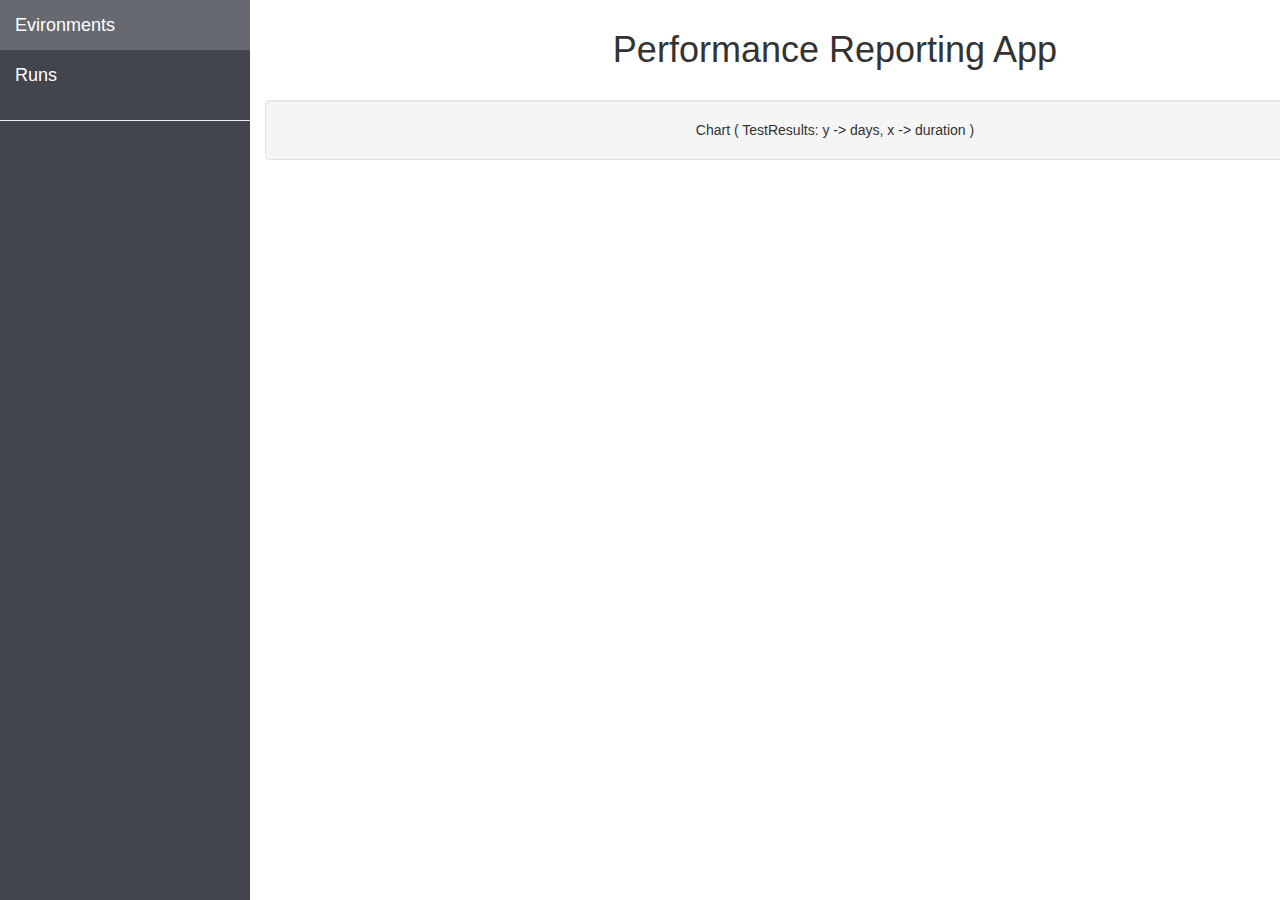
==== src/main/webapp/index.html @ ca7cf867 "adding environments (get)" ====
<!doctype html>
<html ng-app="perf_reportingApp" ng-cloak>

<head>
    <title>Performance Report</title>
    <link href="//maxcdn.bootstrapcdn.com/bootstrap/3.3.4/css/bootstrap.min.css" rel="stylesheet" type="text/css" />
    <link href="styles/style.css" rel="stylesheet" type="text/css" />
</head>

<body ng-controller="HomeController">
    <div id="wrapper">
        <!--<run-sidebar></run-sidebar>-->
        <div ng-if="hasSidebar" ng-include="'app/views/sidebar.html'"></div>
        <div class="container" style="padding-top: 10px">
            <div ng-view></div>
        </div>
    </div>
    <!-- angular modules -->
    <script src="https://ajax.googleapis.com/ajax/libs/jquery/1.11.3/jquery.min.js"></script>
    <script src="scripts/angular.js"></script>
    <script src="scripts/angular-route.js"></script>
    <script src="scripts/ui-bootstrap-tpls-0.13.0.min.js"></script>
    <!-- main app -->
    <script src="app/app.js"></script>
    <script src="app/controllers/RunController.js"></script>
    <script src="app/controllers/EnvironmentController.js"></script>
    <script src="app/controllers/HomeController.js"></script>
    <script src="app/services/perfFactory.js"></script> 
</body>
</html>
---- src/main/webapp/styles/style.css ----
#wrapper {
    padding-left: 0;
    -webkit-transition: all 0.5s ease;
    -moz-transition: all 0.5s ease;
    -o-transition: all 0.5s ease;
    transition: all 0.5s ease;
}

#sidebar-wrapper {
    z-index: 1000;
    position: fixed;
    left: 250px;
    width: 350px;
    height: 100%;
    margin-left: -250px;
    overflow-y: auto;
    background: rgb(66, 68, 78);
    -webkit-transition: all 0.5s ease;
    -moz-transition: all 0.5s ease;
    -o-transition: all 0.5s ease;
    transition: all 0.5s ease;
}

#page-content-wrapper {
    width: 100%;
    position: absolute;
    padding: 15px;
}

.nav-list {
    top: 0;
    width: 250px;
    margin: 0;
    padding: 0;
    list-style: none;
}

.nav-list > li {
    text-indent: 5px;
    line-height: 30px;
    color: #3b1717
}

.nav-list li a {
    text-indent: 0px;
    font-size: 18px;
    font-family: sans-serif;
    display: block;
    line-height: 30px;
    text-decoration: none;
    color: #ffffff;
}

.nav-list li ul li a {
    text-indent: 0px;
    font-size: 14px;
    display: block;
    line-height: 30px;
    text-decoration: none;
    color: #c4c4c4;
    padding-bottom: 10px;
}


.nav-list label {
    color: #fff;
    padding-left: 8px;
    font-size: 16px;
}


.nav-list li a:hover {
    text-decoration: none;
    color: #fff;
    background: rgba(255, 255, 255, 0.2);
}

ul.tree {
    list-style-type: none;
}

.sidebar-nav li a:active,
.sidebar-nav li a:focus {
    text-decoration: none;
}

.sidebar-nav > .sidebar-brand {
    height: 65px;
    font-size: 18px;
    line-height: 60px;
}

.sidebar-brand {
    color: #ffffff;
}

/*.sidebar-nav > .sidebar-brand a:hover {
    color: #fff;
    background: none;
}*/

#wrapper {
    padding-left: 250px;
}

#sidebar-wrapper {
    width: 250px;
}
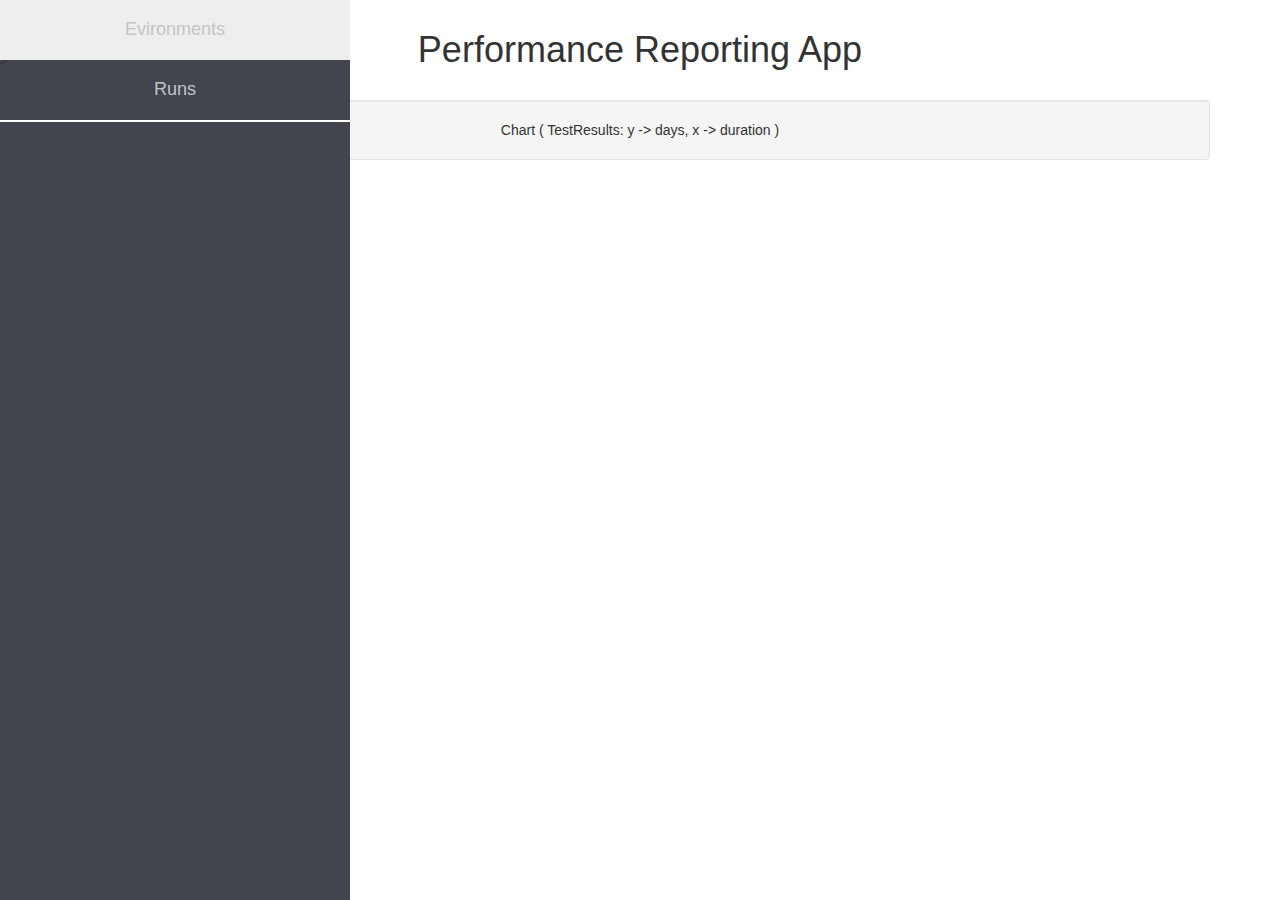
==== commit 71471c3d: ""addin env"" ====
--- a/src/main/webapp/index.html
+++ b/src/main/webapp/index.html
@@ -25,6 +25,8 @@
     <script src="app/controllers/RunController.js"></script>
     <script src="app/controllers/EnvironmentController.js"></script>
     <script src="app/controllers/HomeController.js"></script>
+    <script src="app/directives/sidebarMainDirective.js"></script>
+    <script src="app/directives/sidebarRepeatDirective.js"></script>
     <script src="app/services/perfFactory.js"></script> 
 </body>
 </html>--- a/src/main/webapp/styles/style.css
+++ b/src/main/webapp/styles/style.css
@@ -1,3 +1,4 @@
+
 #wrapper {
     padding-left: 0;
     -webkit-transition: all 0.5s ease;
@@ -27,6 +28,7 @@
     padding: 15px;
 }
 
+/*
 .nav-list {
     top: 0;
     width: 250px;
@@ -94,10 +96,10 @@
     color: #ffffff;
 }
 
-/*.sidebar-nav > .sidebar-brand a:hover {
+.sidebar-nav > .sidebar-brand a:hover {
     color: #fff;
     background: none;
-}*/
+}
 
 #wrapper {
     padding-left: 250px;
@@ -105,4 +107,90 @@
 
 #sidebar-wrapper {
     width: 250px;
+}
+*/
+/*.tree {
+    min-height:20px;
+    padding:19px;
+    margin-bottom:20px;
+    background-color:#fbfbfb;
+    border:1px solid #999;
+    -webkit-border-radius:4px;
+    -moz-border-radius:4px;
+    border-radius:4px;
+    -webkit-box-shadow:inset 0 1px 1px rgba(0, 0, 0, 0.05);
+    -moz-box-shadow:inset 0 1px 1px rgba(0, 0, 0, 0.05);
+    box-shadow:inset 0 1px 1px rgba(0, 0, 0, 0.05)
+}*/
+li.sidebar-brand {
+    outline: 2px solid white;
+    line-height: 0px;
+}
+
+li.sidebar-brand a {
+    text-align: center;
+    display: block;
+    text-decoration: none;
+    color: #c4c4c4;
+}
+
+.tree li {
+    list-style-type:none;
+    margin:0;
+    padding:10px 5px 0 5px;
+    position:relative
+}
+
+.tree li a {
+    text-decoration: none;
+    color: #c4c4c4;
+}
+
+.tree li::before, .tree li::after {
+    content:'';
+    left:-20px;
+    position:absolute;
+    right:auto
+}
+.tree li::before {
+    border-left:1px solid #999;
+    bottom:50px;
+    height:100%;
+    top:0;
+    width:1px
+}
+.tree li::after {
+    border-top:1px solid #999;
+    height:20px;
+    top:25px;
+    width:25px
+}
+.tree li span {
+    -moz-border-radius:5px;
+    -webkit-border-radius:5px;
+    border:1px solid #999;
+    border-radius:5px;
+    display:inline-block;
+    padding:3px 8px;
+    text-decoration:none
+}
+.tree li.parent_li>span {
+    cursor:pointer
+}
+.tree>ul>li::before, .tree>ul>li::after {
+    border:0
+}
+.tree li:last-child::before {
+    height:30px
+}
+.tree li.parent_li>span:hover, .tree li.parent_li>span:hover+ul li span {
+    background:#eee;
+    border:1px solid #94a0b4;
+    color:#000
+}
+
+
+
+.label-as-badge {
+    border-radius: 1em;
 }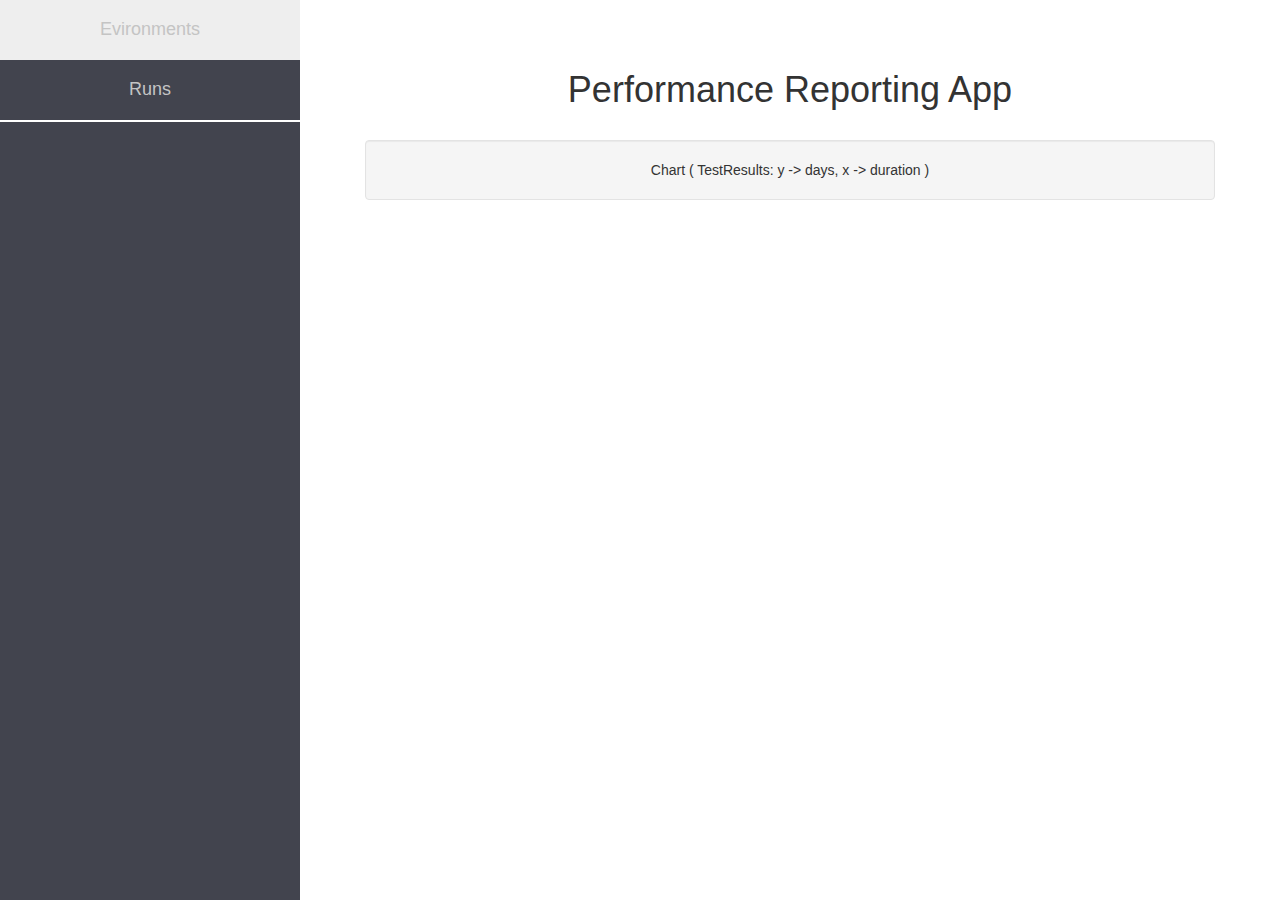
==== commit a62ac2a4: "adding envs" ====
--- a/src/main/webapp/index.html
+++ b/src/main/webapp/index.html
@@ -10,10 +10,30 @@
 <body ng-controller="HomeController">
     <div id="wrapper">
         <!--<run-sidebar></run-sidebar>-->
+<!--        <div class="container" style="padding-top: 10px">-->
+<!--            <div class="row">
+                <div class="col-md-2 col-sm-2">
+                <div ng-if="hasSidebar" ng-include="'app/views/sidebar.html'"></div>
+                </div>
+                <div class="col-md-10 col-sm-10">
+                    <div class="container">-->
         <div ng-if="hasSidebar" ng-include="'app/views/sidebar.html'"></div>
-        <div class="container" style="padding-top: 10px">
-            <div ng-view></div>
+        <div id="page-content-wrapper">
+            <div class="page-content">
+                <div class="container-fluid">
+                    <div class="row">
+                        <div class="col-md-12">
+                            <div ng-view></div>
+                        </div>
+                    </div>
+                </div>    
+            </div>
         </div>
+                        
+<!--                    </div>
+                </div>
+            </div>-->
+ <!--       </div>-->
     </div>
     <!-- angular modules -->
     <script src="https://ajax.googleapis.com/ajax/libs/jquery/1.11.3/jquery.min.js"></script>
--- a/src/main/webapp/styles/style.css
+++ b/src/main/webapp/styles/style.css
@@ -1,32 +1,59 @@
-
 #wrapper {
-    padding-left: 0;
-    -webkit-transition: all 0.5s ease;
-    -moz-transition: all 0.5s ease;
-    -o-transition: all 0.5s ease;
-    transition: all 0.5s ease;
+  padding-left: 300px;
+  transition: all 0.4s ease 0s;
 }
 
 #sidebar-wrapper {
-    z-index: 1000;
-    position: fixed;
-    left: 250px;
-    width: 350px;
-    height: 100%;
-    margin-left: -250px;
-    overflow-y: auto;
+  margin-left: -250px;
+  left: 250px;
+  width: 300px;
     background: rgb(66, 68, 78);
-    -webkit-transition: all 0.5s ease;
-    -moz-transition: all 0.5s ease;
-    -o-transition: all 0.5s ease;
-    transition: all 0.5s ease;
+  position: fixed;
+  height: 100%;
+  overflow-y: auto;
+  z-index: 1000;
+  transition: all 0.4s ease 0s;
 }
 
 #page-content-wrapper {
-    width: 100%;
-    position: absolute;
-    padding: 15px;
-}
+  width: 100%;
+  padding: 50px;
+
+}
+
+.sidebar-nav {
+  position: absolute;
+  top: 0;
+  width: 300px;
+  list-style: none;
+  margin: 0;
+  padding: 0;
+}
+
+@media (max-width:800px) {
+
+    #wrapper {
+      padding-left: 0px;
+    }
+
+    #sidebar-wrapper {
+      left: -50px;
+    }
+
+    #wrapper.active {
+      position: relative;
+      left: 300px;
+    }
+
+    #wrapper.active #sidebar-wrapper {
+      left: 300px;
+      width: 300px;
+      transition: all 0.4s ease 0s;
+    }
+
+}
+
+
 
 /*
 .nav-list {
@@ -146,6 +173,13 @@
     color: #c4c4c4;
 }
 
+.tree li a:hover{
+    background:#eee;
+    border:1px solid #94a0b4;
+    color:#000
+}
+
+
 .tree li::before, .tree li::after {
     content:'';
     left:-20px;
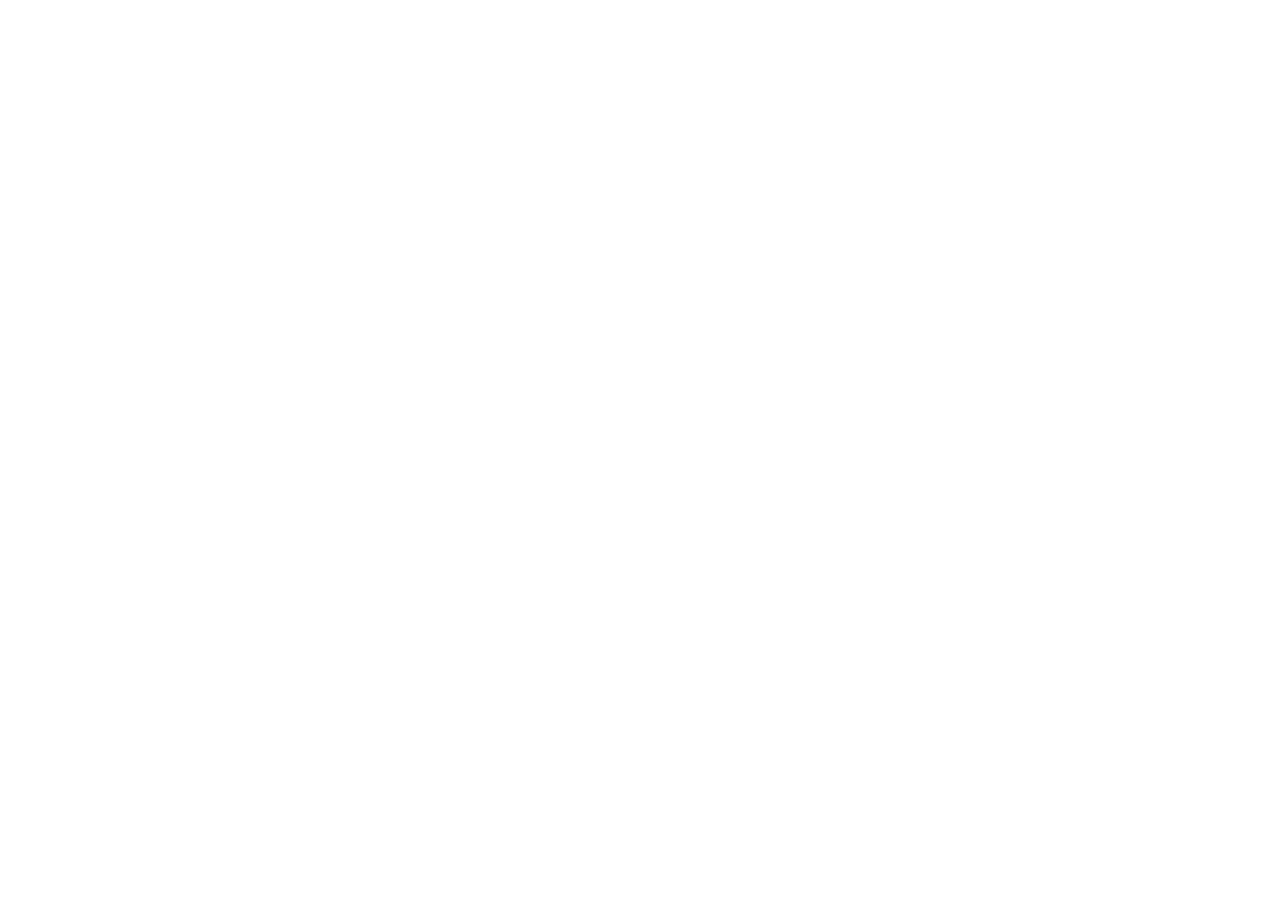
==== commit a312e521: "limiting runs" ====
--- a/src/main/webapp/index.html
+++ b/src/main/webapp/index.html
@@ -3,7 +3,7 @@
 
 <head>
     <title>Performance Report</title>
-    <link href="//maxcdn.bootstrapcdn.com/bootstrap/3.3.4/css/bootstrap.min.css" rel="stylesheet" type="text/css" />
+    <link href="https://cdnjs.cloudflare.com/ajax/libs/twitter-bootstrap/3.3.5/css/bootstrap.min.css" rel="stylesheet" type="text/css" />
     <link href="styles/style.css" rel="stylesheet" type="text/css" />
 </head>
 
@@ -37,16 +37,19 @@
     </div>
     <!-- angular modules -->
     <script src="https://ajax.googleapis.com/ajax/libs/jquery/1.11.3/jquery.min.js"></script>
-    <script src="scripts/angular.js"></script>
-    <script src="scripts/angular-route.js"></script>
+    <script src="https://ajax.googleapis.com/ajax/libs/angularjs/1.4.3/angular.min.js"></script>
+    <script src="https://ajax.googleapis.com/ajax/libs/angularjs/1.4.3/angular-route.min.js"></script>
     <script src="scripts/ui-bootstrap-tpls-0.13.0.min.js"></script>
     <!-- main app -->
     <script src="app/app.js"></script>
+    <script src="app/services/sharingFactory.js"></script>
     <script src="app/controllers/RunController.js"></script>
     <script src="app/controllers/EnvironmentController.js"></script>
     <script src="app/controllers/HomeController.js"></script>
     <script src="app/directives/sidebarMainDirective.js"></script>
     <script src="app/directives/sidebarRepeatDirective.js"></script>
     <script src="app/services/perfFactory.js"></script> 
+    <script src="app/services/sharingFactory.js"></script>
+<!--    <script src="app/services/sharingFactory.js"></script> -->
 </body>
 </html>--- a/src/main/webapp/styles/style.css
+++ b/src/main/webapp/styles/style.css
@@ -173,11 +173,18 @@
     color: #c4c4c4;
 }
 
-.tree li a:hover{
+/*.tree li a:hover{
     background:#eee;
     border:1px solid #94a0b4;
     color:#000
-}
+}*/
+
+.tree li a.active{
+/*    background:#eee;
+    border:1px solid #94a0b4;*/
+    color: #2e76d9
+}
+
 
 
 .tree li::before, .tree li::after {
@@ -227,4 +234,20 @@
 
 .label-as-badge {
     border-radius: 1em;
-}+}
+
+.sidebar-brand a:hover {
+    color:#000;
+}
+
+.sidebar-brand a.active {
+    background:#eee;
+    color:#000
+}
+
+
+/*.active {
+    background:#eee;
+    border:1px solid #94a0b4;
+    color:#000
+}*/